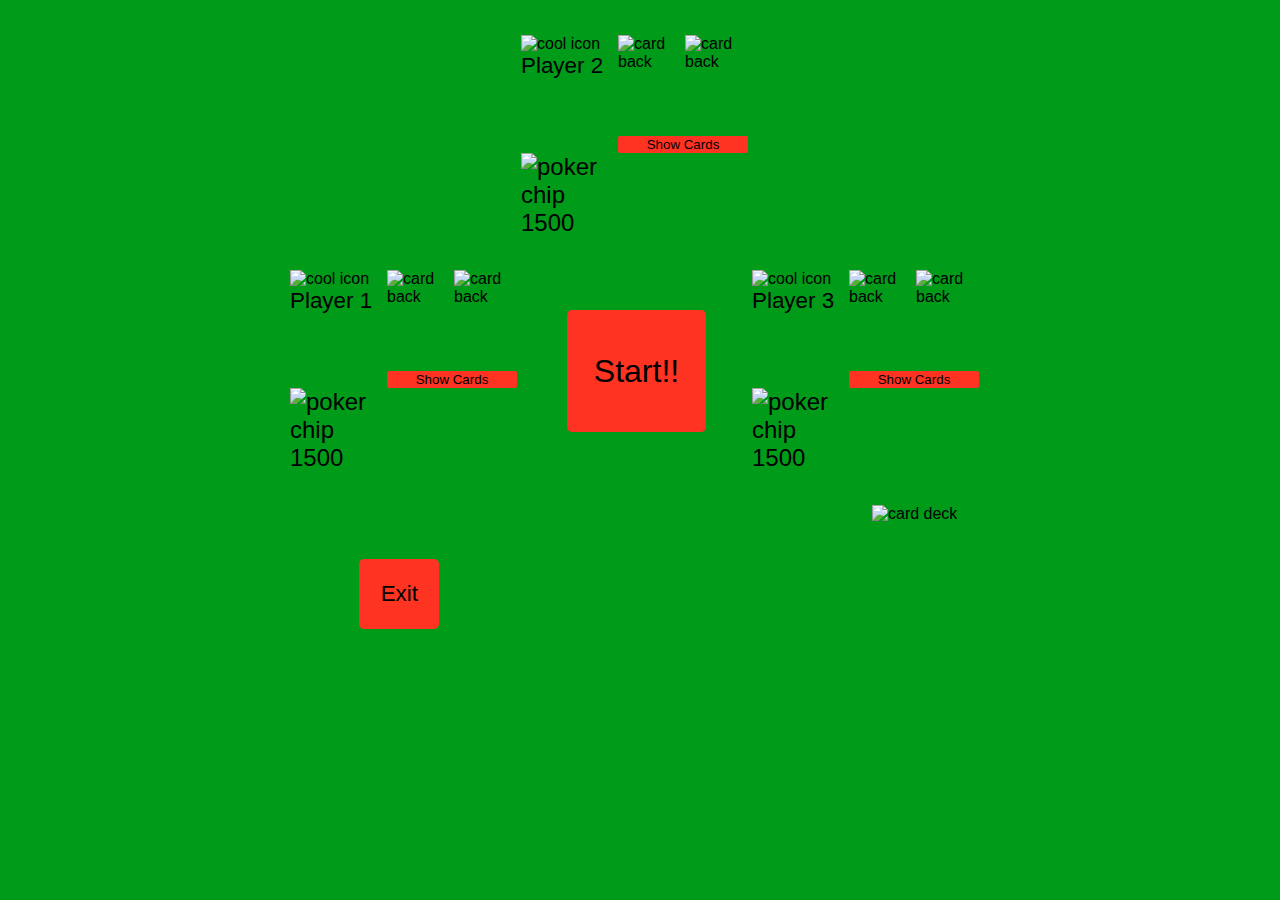
==== main_screen.html @ c05c2035 "Added all the completed code" ====
<!--
    Course : SENG 513 Web Based Systems
    Date: October 23rd, 2023
    Assignment 2
    Name: Victor Han
    UCID: 30112492
-->

<!DOCTYPE html>
<html lang="en">
    <head>
        <meta charset="UTF-8">
        <meta name="viewport" content="width=device-width, initial-scale=1.0">
        <title> Main Screen </title>
        <link rel = "stylesheet" href = "main_screen.css">
        <script src = "game_logic.js" defer></script>
        <script src = "back_end.js" defer></script>
    </head>
    <body>
        <div class = "main_background">
            <div id = "game_display" class ="">
                <div id = "top_display"> 
                    <div class = "empty_space">
                    </div>
                    <div id = "player2" class = "player_view">
                        <div>
                            <img class = "player_image" id = "player2_image" src = "images/player_icon.jpg" alt = "cool icon">
                            <div class="player_name" id = "player2_name"> Player 2</div>
                        </div>
                        <div>
                                <div id = "player2_card_list" class = "card_container">
                                    <img src="images/card_back.jpg" alt = "card back" class= "card" id = "player2_card1">
                                    <img src="images/card_back.jpg" alt = "card back" class= "card" id = "player2_card2">
                                </div>
                                <button class = "show_cards" onclick="showCards(1)"> Show Cards</button>
                        </div>
                        <div id = "player2_stack" class = "stack_value">
                            <img class = "chip_icon" src = "images/poker_chip.png" alt = "poker chip"> 1500
                        </div>
                    </div>
                    <div class = "empty_space">
                        
                    </div>
                </div>
                <div id = middle_display> 
                    <div id = "player1" class = "player_view">
                        <div>
                            <img class = "player_image" id = "player1_image" src = "images/player_icon.jpg" alt = "cool icon">
                            <div class= "player_name" id = "player1_name"> Player 1</div>
                        </div>
                        <div >
                            <div id = "player1_card_list" class = "card_container">
                                <img src="images/card_back.jpg" alt = "card back" class = "card" id = "player1_card1">
                                <img src="images/card_back.jpg" alt = "card back" class = "card" id = "player1_card2">
                            </div>
                            <button class = "show_cards" onclick="showCards(0)"> Show Cards</button>
                        </div>
                        <div id = "player1_stack" class="stack_value">
                            <img class ="chip_icon" src = "images/poker_chip.png" alt ="poker chip"> 1500
                        </div>
                    </div>
                    <div id = "board_center">
                        <button id = "game_start_button" onclick="playRound()"> Start!!</button>
                    </div>
                    <div id = "player3" class = "player_view">
                        <div>
                            <img class = "player_image" id = "player3_image" src = "images/player_icon.jpg" alt = "cool icon">
                            <div class="player_name" id = "player3_name"> Player 3</div>
                        </div>
                        <div>
                            <div id = "player3_card_list" class = "card_container">
                                <img src="images/card_back.jpg" class= "card" id = "player3_card1" alt = "card back">
                                <img src="images/card_back.jpg" class= "card" id = "player3_card2" alt = "card back">
       
                            </div>
                            <button class = "show_cards" onclick="showCards(2)"> Show Cards</button>
                        </div>
                        <div id = "player3_stack" class="stack_value">
                            <img class ="chip_icon" src = "images/poker_chip.png" alt ="poker chip"> 1500
                        </div>
                    </div>
                </div>
                <div id = bottom_display> 
                    <div class = "game_screen_buttons">
                        <button id = "exit_game_button" onclick="showExitPopup()"> Exit </button>
                    </div>
                    <div id = "community_cards">

                    </div>
                    <div id = "card_deck">
                        <img src = "images/card_back.jpg" class = "card deck" alt = "card deck">
                    </div>
                </div>
            </div>
        </div>
        <div id = "exit_popup" class = "popup_overlay">
            <div class = "popup_contents">
                <h2 class = "popup_text"> Are you sure you want to exit the game? </h2>
                <div class = "popup_buttons">
                   
                    <a href="index.html" class="popup_button">Yes</a>
                    <button onclick="hideExitPopup()" class = "popup_button">No</button>
                </div>
            </div>
        </div>
    </body>
</html>
---- main_screen.css ----
/*
    Course : SENG 513 Web Based Systems
    Date: October 23rd, 2023
    Assignment 2
    Name: Victor Han
    UCID: 30112492
*/
*{
    font-family: sans-serif;
}
body,html{
    padding: 0;
    margin: 0;
}
.main_background{
    background-color: #009b18;
    width: 100vw;
    height: 100vh;
    z-index: -1;
    overflow-x: hidden;
}
#game_display{
    position: relative;
    display:flex;
    flex-direction: column;
    background-color: #009b18;
    width: 700px;
    left:50%;
    transform: translateX(-50%);

}
#game_display.invisible{
    display: none;
    background-color: blue;
}


#top_display,#middle_display,#bottom_display{
    display: grid;
    grid-template-columns: 33% 33% 33%;
    position: relative;
    width: 100%;
    margin-top: 5%;;
}
#top_display{
    height: 200px;
}
#middle_display{
    height: 200px;
}
#bottom_display{
    height:180px;    
}
#game_start_button{
    position: relative;
    width: 60%;
    height: 60%;
    top:20%;
    left:20%;
    font-size: 2em;
    border: none;
    border-radius: 5px;
    cursor: pointer;
    background-color: #ff3322;
    transition: 1s;
}
#game_start_button:hover{
    width: 65%;
    height: 65%;
    font-size: 2.2em;
    background-color: #dd1100;
}
.player_view{
    display: grid;
    grid-template-columns: 42% 58%;
}
.player_image{
    width: 100%;
    aspect-ratio: 1/1;
}
.player_name{
    font-size: 1.4rem;
}
.card{
    width:67px;
    aspect-ratio: 2/3;
}
.face_up.card{
    
    text-align: center;
    border: 2px solid red;
    border-radius: 5px;;
    background-color: white;
    display: flex;
    justify-content: center;
}
#community_cards{
    display: grid;
    grid-template-columns: 67px 67px 67px 67px 67px;
    gap:2px;
}
.diamond,.heart{
    color:rgb(255, 70, 70);
}
.spade,.club{
    color:rgb(10, 10, 10);
}
.stack_value{
    position: relative;
    font-size: 1.5rem;
}
.show_cards{
    width: 130px;
    border: none;
    border-radius: 2px;
    background-color: #ff3322;
}
.card_container{
    width:100%;
    display: flex;
    flex-direction: row;
    justify-content: start;
    gap:0;
}
#exit_game_button{
    position: relative;
    width: 80px;
    height: 70px;
    top:30%;
    left:30%;
    font-size: 1.4em;
    border: none;
    border-radius: 5px;
    cursor: pointer;
    background-color: #ff3322;
    transition: 1s;
}
#exit_game_button:hover{
    width: 90px;
    height: 80px;
    font-size: 1.7em;
    background-color: #dd1100;
}
.pot_display{
    position: relative;
    left: 50%;
    transform: translateX(-50%);
    display: flex;
    flex-direction: column;
    justify-content: center;
}
.pot_heading{
    text-align: center;
}
#exit_popup{
    display: none;
}
.popup_overlay{
    position: fixed;
    top: 0;
    left: 0;
    width: 100%;
    height: 100%;
    background-color: rgba(0, 0, 0, 0.6); /* Semi-transparent background */
    z-index: 9999; /* Ensure the popup appears above other content */
}
.popup_contents{
    position: fixed;
    top: 50%;
    left: 50%;
    transform: translate(-50%, -50%);
    width: 470px;
    background-color: #d9d9d9;
    padding: 20px;
    z-index: 10000; /* Ensure the popup content appears above the overlay */
    align-items: center;
}
.popup_contents *{
    position: relative;
    color: #000;
    
}
.popup_buttons{
    display: grid;
    grid-template-columns: 50% 50%;
}
.popup_button{
    background-color: #ff4444;
    border:none;
    border-radius: 3px;
    cursor: pointer;
    position: relative;
    width: 40%;
    aspect-ratio: 3/1;
    font-size: 1.7em;
    left: 30%;
    text-align: center;
    text-decoration: none;
    transition: 1s;
}
.popup_button:hover{
    width: 45%;
    aspect-ratio: 3/1;
    font-size: 1.8em;
}
.chip_icon{
    width: 32px;
    height: 32px;;
}
#board_display{
    position: relative;
}
#pot_display{
    position: relative;
    top: 155px;
    left: 45px;
}
.card.deck{
    position: relative;
    width: 67px;
    aspect-ratio: 2/3;
    left: 120px;
}
#action_buttons{
    position: absolute;
    top:0px;
    display: flex;
    flex-direction: column;
    justify-content: center;
}
.action_button{
    text-align: center;
    width: 100px;
    height: 30px;
    position: relative;
    left: 50%;
    transform: translateX(-50%);
    margin-top: 15px;
    font-size: 1.2em;
    border: none;
    border-radius: 5px;
    cursor: pointer;
    background-color: #ff3322;
    transition: 1s;
}
.action_button:hover{
    width: 115px;
    height: 34px;
    font-size: 1.4em;
    background-color: #dd1100;
}
#raise_actions{
    position: absolute;
    top:0px;
    display: flex;
    flex-direction: column;
    justify-content: center;
}
#raise_input {
    width: 185px;
    color: #000;
    padding: 10px; /* Add some padding for a comfortable input field */
    border: 2px solid #333; /* Add a border for a defined look */
    border-radius: 5px; /* Rounded corners for a modern look */
    font-size: 16px; /* Adjust the font size for better readability */
    background-color: #f4f4f4; /* Use a light background color */
    box-shadow: 0 0 10px rgba(0, 0, 0, 0.1); /* Add a subtle shadow for depth */
    transition: border-color 0.3s; /* Add a smooth transition effect */
}

#raise_input:focus {
    border-color: #0066cc; /* Change border color on focus for user feedback */
    outline: none; /* Remove the default focus outline */
}
.raise_form_button{
    text-align: center;
    width: 100px;
    height: 30px;
    position: relative;
    left: 50%;
    transform: translateX(-50%);
    margin-top: 15px;
    font-size: 1.2em;
    border: none;
    border-radius: 5px;
    cursor: pointer;
    background-color: #ff3322;
    transition: 1s;
}
.raise_form_button:hover{
    width: 115px;
    height: 34px;
    font-size: 1.4em;
    background-color: #dd1100;
}
.dynamic_card{
    width: 67px;
    aspect-ratio: 2/3;
}
@media (max-width: 750px) {
    #game_display{
        width: 350px;
        transform: translateX(-200px);
    }
   
    #exit_game_button{
        left: 10%;
        width: 56px;
        height: 49px;
        font-size: 1.2em;
    }
    #exit_game_button:hover{
        width: 64px;
        height: 55px;
        font-size: 1.4em;
        background-color: #dd1100;
    }
    .chip_icon{
        height: 16px;
        width: 16px;
    }
    #top_display{
        height: 200px;
    }
    #middle_display{
        height: 200px;
    }
    #bottom_display{
        height:180px;    
    }
    #game_start_button{
        position: relative;
        width: 60%;
        height: 20%;
        top:30%;
        left:20%;
        font-size: 1.2em;
        border-radius: 5px;
        transition: 1s;
    }
    #game_start_button:hover{
        width: 65%;
        height: 21%;
        font-size: 1.25em;
        background-color: #dd1100;
    }
    .player_name{
        font-size: 0.7rem;
    }
    .card{
        width:33px;
    }
    #community_cards{
        display: grid;
        grid-template-columns: 33px 33px 33px 33px 3px;
        gap:1px;
    }
    .face_up.card{
        border: 1px solid red;
        border-radius: 3px;
    }
    .stack_value{
        position: relative;
        font-size: 0.9rem;
    }
    .show_cards{
        width: 65px;
        font-size: 8px;
        
    }
    .popup_contents{
        position: fixed;
        top: 50%;
        left: 50%;
        transform: translate(-50%, -50%);
        width: 240px;
        background-color: #d9d9d9;
        padding: 10px;
        z-index: 10000; 
        align-items: center;
    }
    .popup_text{
        font-size: 1.3em;
    }
    .popup_button{
        background-color: #ff4444;
        border:none;
        border-radius: 3px;
        cursor: pointer;
        position: relative;
        width: 40%;
        aspect-ratio: 3/1;
        font-size: 1.1em;
        left: 30%;
        text-align: center;
        text-decoration: none;
        transition: 1s;
    }
    .popup_button:hover{
        width: 45%;
        aspect-ratio: 3/1;
        font-size: 1.2em;
    }
    .card.deck{
        position: relative;
        width: 33px;
        aspect-ratio: 2/3;
        left: 80px;
    }
    .action_button{
        text-align: center;
        width: 60px;
        height: 20px;
        position: relative;
        left: 50%;
        transform: translateX(-50%);
        margin-top: 15px;
        font-size: 0.8em;
        border: none;
        border-radius: 5px;
        cursor: pointer;
        background-color: #ff3322;
        transition: 1s;
    }
    .action_button:hover{
        width: 70px;
        height: 23px;
        font-size: 1.0em;
        background-color: #dd1100;
    }
    #raise_input {
        width: 105px;
        color: #000;
        padding: 5px; 
        border: 1px solid #333;
        border-radius: 5px; 
        font-size: 9px; 
        background-color: #f4f4f4; 
        box-shadow: 0 0 10px rgba(0, 0, 0, 0.1); 
        transition: border-color 0.3s; 
    }
    .raise_form_button{
        text-align: center;
        width: 60px;
        height: 25px;
        position: relative;
        left: 50%;
        transform: translateX(-50%);
        margin-top: 12px;
        font-size: 0.9em;
        border: none;
        border-radius: 5px;
        cursor: pointer;
        background-color: #ff3322;
        transition: 1s;
    }
    .raise_form_button:hover{
        width: 65px;
        height: 28px;
        font-size: 1.1em;
        background-color: #dd1100;
    }
    .dynamic_card{
        width: 33px;
        aspect-ratio: 2/3;
    }
   
}
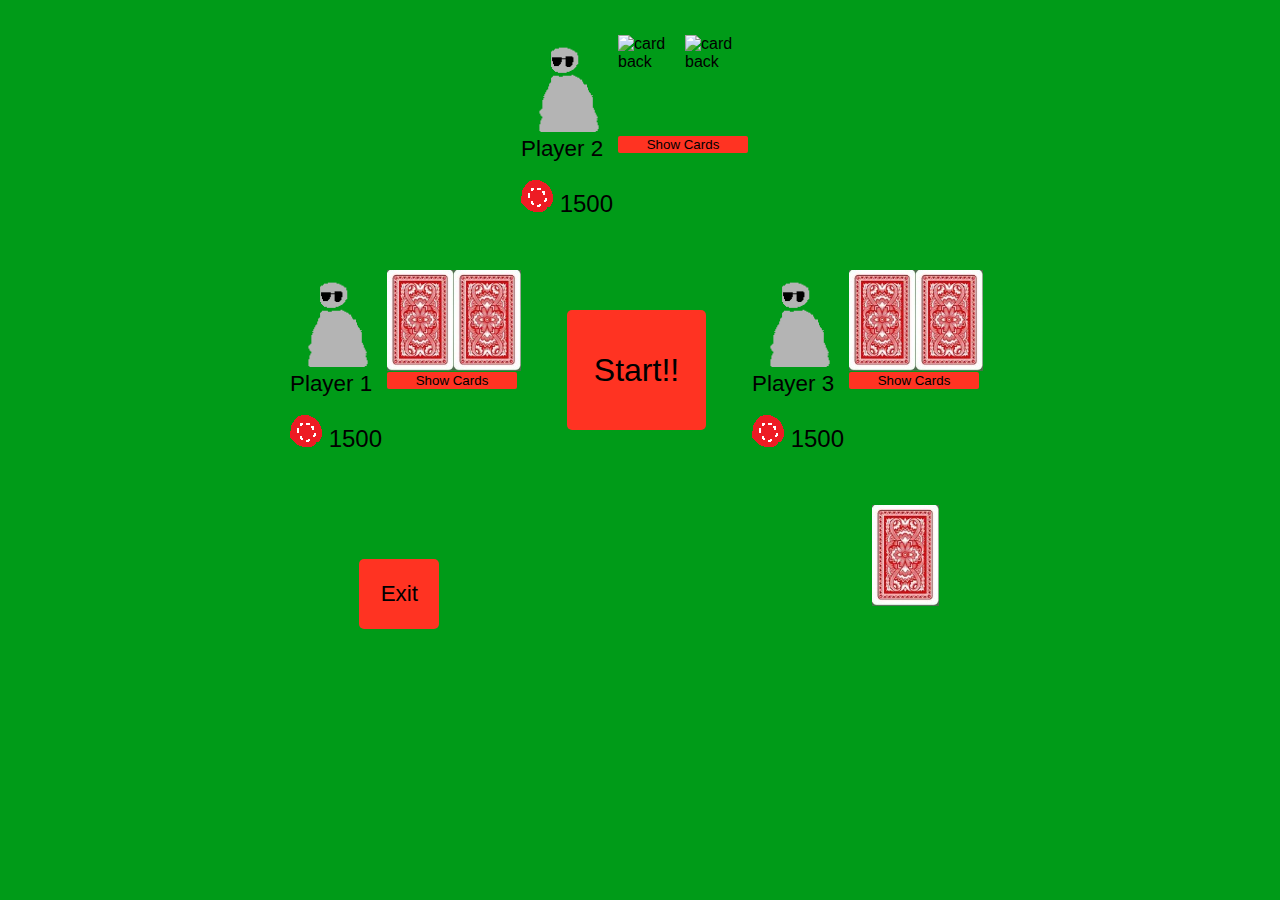
==== commit 84e96e6e: "Updated Image paths" ====
--- a/main_screen.html
+++ b/main_screen.html
@@ -24,7 +24,7 @@
                     </div>
                     <div id = "player2" class = "player_view">
                         <div>
-                            <img class = "player_image" id = "player2_image" src = "images/player_icon.jpg" alt = "cool icon">
+                            <img class = "player_image" id = "player2_image" src = "player_icon.png" alt = "cool icon">
                             <div class="player_name" id = "player2_name"> Player 2</div>
                         </div>
                         <div>
@@ -35,7 +35,7 @@
                                 <button class = "show_cards" onclick="showCards(1)"> Show Cards</button>
                         </div>
                         <div id = "player2_stack" class = "stack_value">
-                            <img class = "chip_icon" src = "images/poker_chip.png" alt = "poker chip"> 1500
+                            <img class = "chip_icon" src = "poker_chip.png" alt = "poker chip"> 1500
                         </div>
                     </div>
                     <div class = "empty_space">
@@ -45,18 +45,18 @@
                 <div id = middle_display> 
                     <div id = "player1" class = "player_view">
                         <div>
-                            <img class = "player_image" id = "player1_image" src = "images/player_icon.jpg" alt = "cool icon">
+                            <img class = "player_image" id = "player1_image" src = "player_icon.png" alt = "cool icon">
                             <div class= "player_name" id = "player1_name"> Player 1</div>
                         </div>
                         <div >
                             <div id = "player1_card_list" class = "card_container">
-                                <img src="images/card_back.jpg" alt = "card back" class = "card" id = "player1_card1">
-                                <img src="images/card_back.jpg" alt = "card back" class = "card" id = "player1_card2">
+                                <img src="card_back.jpg" alt = "card back" class = "card" id = "player1_card1">
+                                <img src="card_back.jpg" alt = "card back" class = "card" id = "player1_card2">
                             </div>
                             <button class = "show_cards" onclick="showCards(0)"> Show Cards</button>
                         </div>
                         <div id = "player1_stack" class="stack_value">
-                            <img class ="chip_icon" src = "images/poker_chip.png" alt ="poker chip"> 1500
+                            <img class ="chip_icon" src = "poker_chip.png" alt ="poker chip"> 1500
                         </div>
                     </div>
                     <div id = "board_center">
@@ -64,19 +64,19 @@
                     </div>
                     <div id = "player3" class = "player_view">
                         <div>
-                            <img class = "player_image" id = "player3_image" src = "images/player_icon.jpg" alt = "cool icon">
+                            <img class = "player_image" id = "player3_image" src = "player_icon.png" alt = "cool icon">
                             <div class="player_name" id = "player3_name"> Player 3</div>
                         </div>
                         <div>
                             <div id = "player3_card_list" class = "card_container">
-                                <img src="images/card_back.jpg" class= "card" id = "player3_card1" alt = "card back">
-                                <img src="images/card_back.jpg" class= "card" id = "player3_card2" alt = "card back">
+                                <img src="card_back.jpg" class= "card" id = "player3_card1" alt = "card back">
+                                <img src="card_back.jpg" class= "card" id = "player3_card2" alt = "card back">
        
                             </div>
                             <button class = "show_cards" onclick="showCards(2)"> Show Cards</button>
                         </div>
                         <div id = "player3_stack" class="stack_value">
-                            <img class ="chip_icon" src = "images/poker_chip.png" alt ="poker chip"> 1500
+                            <img class ="chip_icon" src = "poker_chip.png" alt ="poker chip"> 1500
                         </div>
                     </div>
                 </div>
@@ -88,7 +88,7 @@
 
                     </div>
                     <div id = "card_deck">
-                        <img src = "images/card_back.jpg" class = "card deck" alt = "card deck">
+                        <img src = "card_back.jpg" class = "card deck" alt = "card deck">
                     </div>
                 </div>
             </div>
@@ -104,4 +104,4 @@
             </div>
         </div>
     </body>
-</html>+</html>
